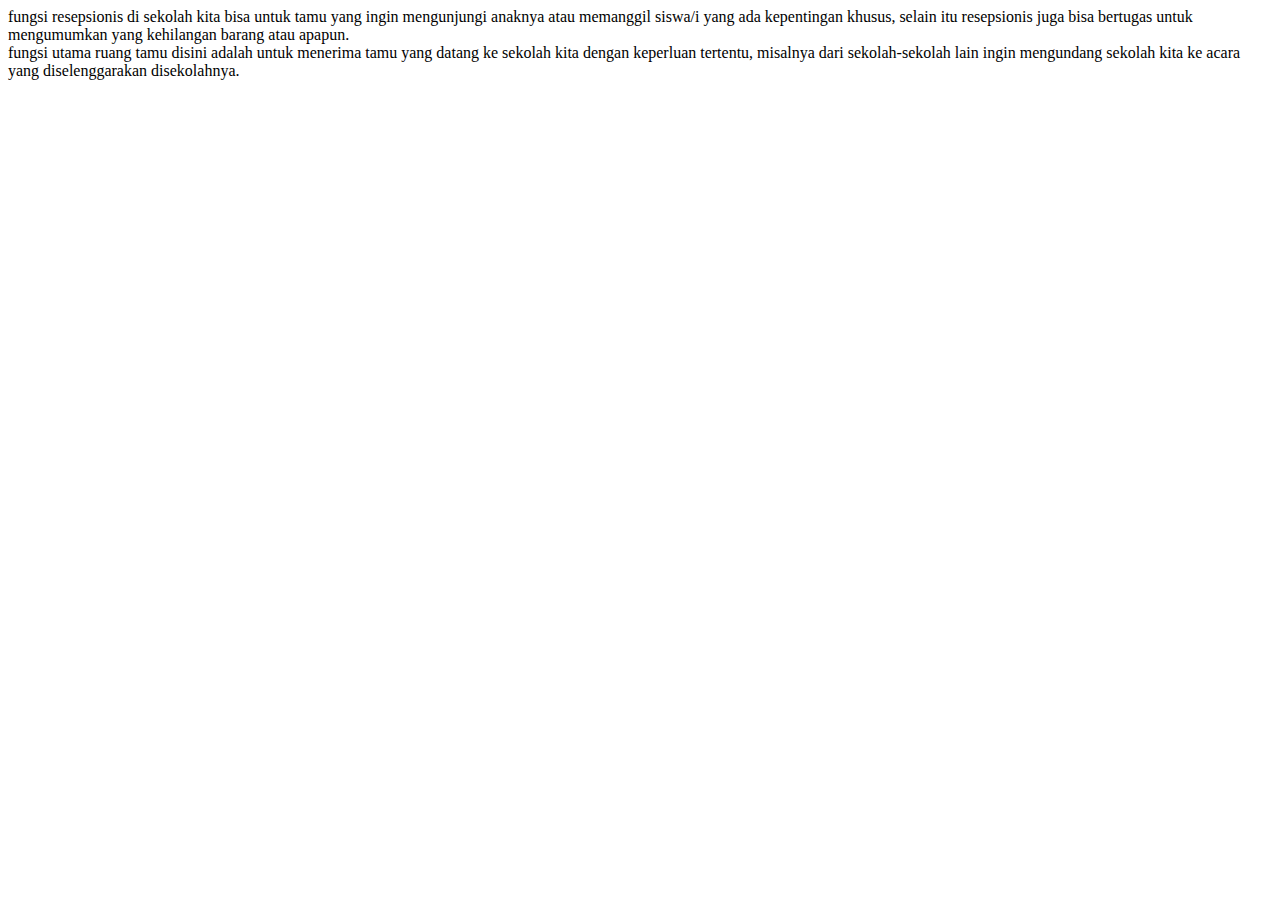
==== index.html @ 01e3d3e0 "Create index.html" ====
<!DOCTYPE html>
<html lang="en">

<head>
    <meta charset="UTF-8">
    <meta http-equiv="X-UA-Compatible" content="IE=edge">
    <meta name="viewport" content="width=device-width, initial-scale=1.0">
    <link rel="stylesheet" href="style.css">
    <script src="script.js"></script>
    <title>Project Kelas 2</title>
</head>

<body>

    <div class="main-background"></div>


    <div id="resepsionis">
        <div class="content-1">
            fungsi resepsionis di sekolah kita bisa untuk tamu yang ingin mengunjungi anaknya atau memanggil siswa/i
            yang ada kepentingan khusus, selain itu resepsionis juga bisa bertugas untuk mengumumkan yang kehilangan
            barang atau apapun.
        </div>
    </div>
    
    <div id="ruang-tamu">
        <div class="content-2">
            fungsi utama ruang tamu disini adalah untuk menerima tamu yang datang ke sekolah kita dengan keperluan
            tertentu, misalnya dari sekolah-sekolah lain ingin mengundang sekolah kita ke acara yang
            diselenggarakan disekolahnya.
        </div>
    </div>

</body>

</html>
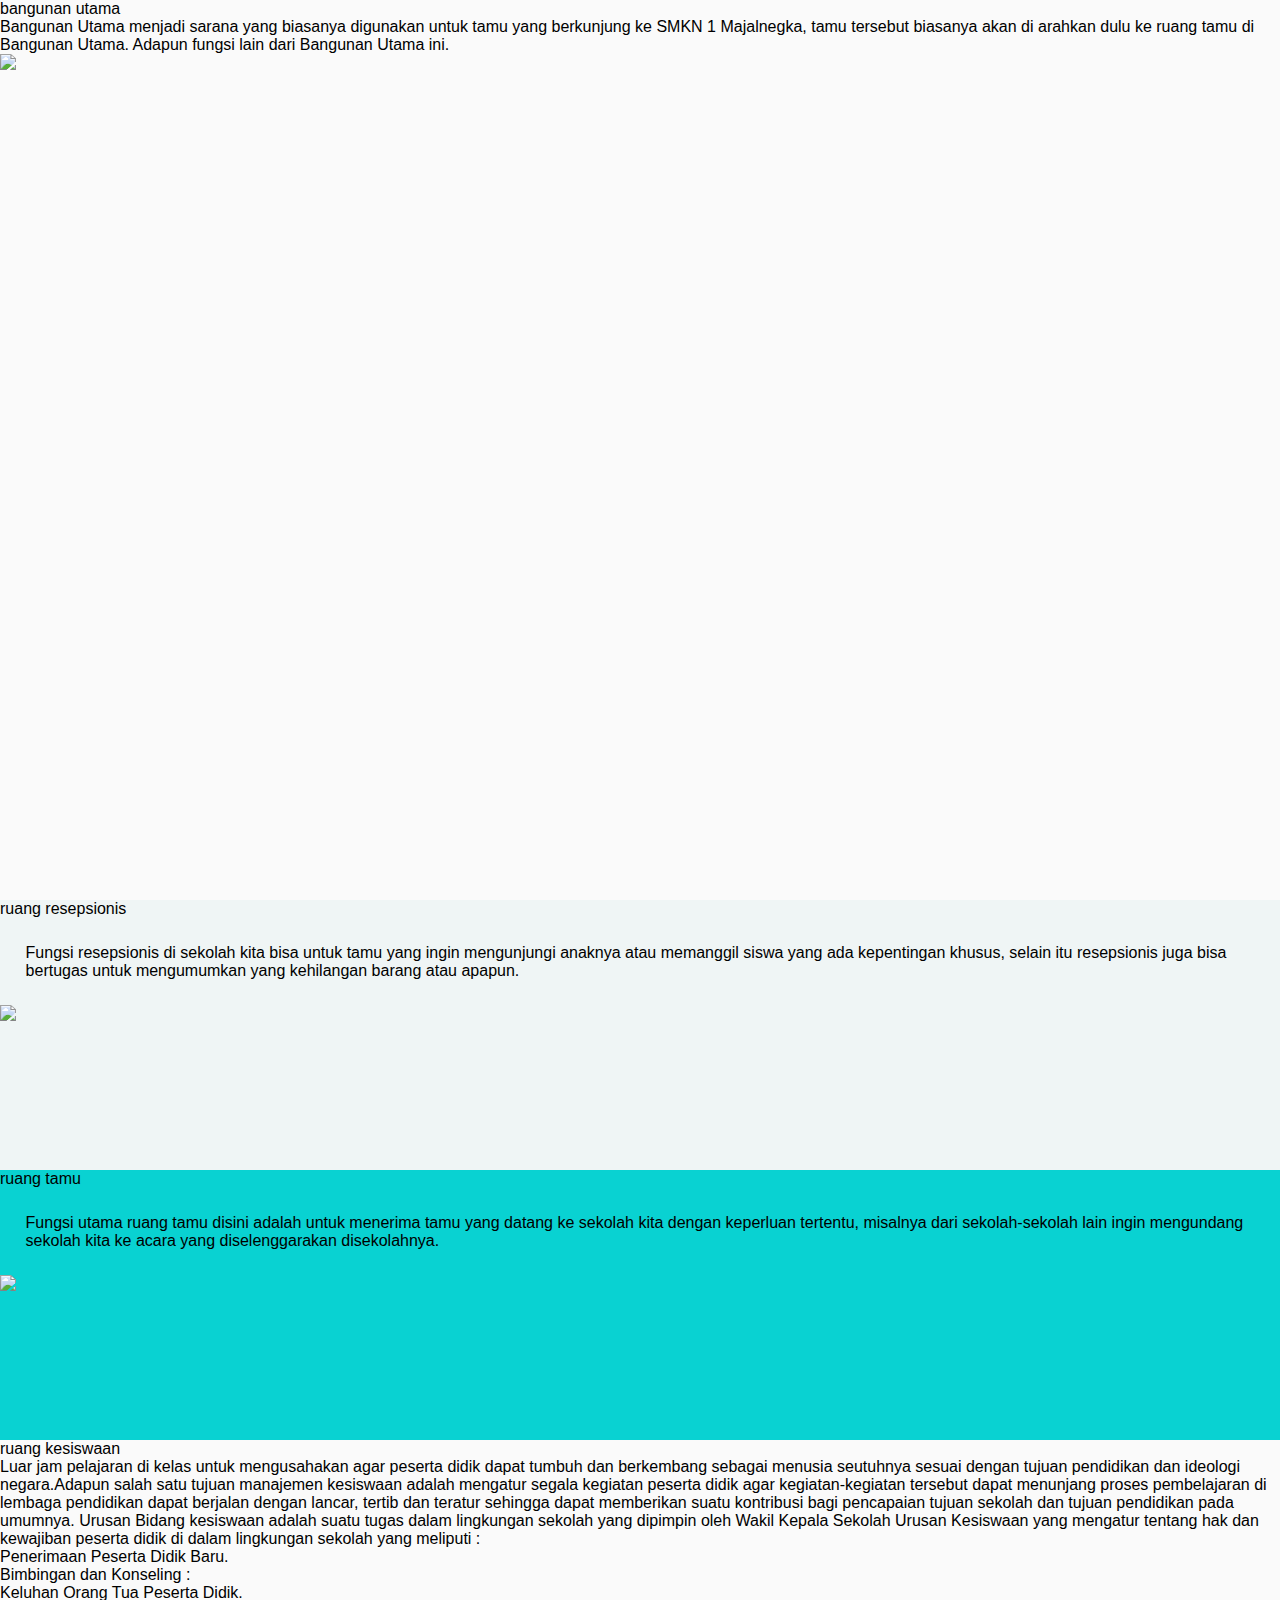
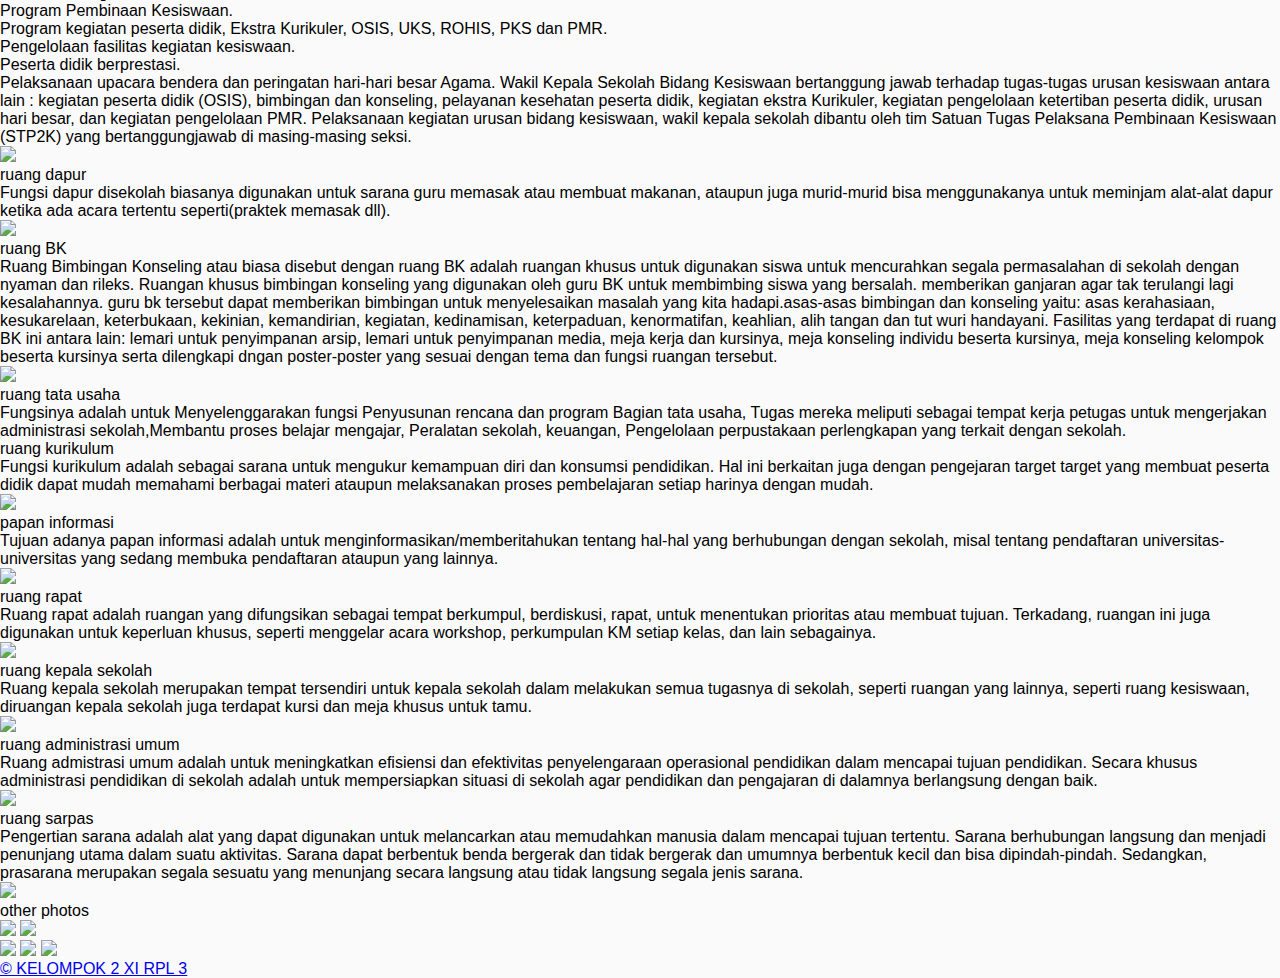
==== commit f0f57ded: "Update index.html" ====
--- a/index.html
+++ b/index.html
@@ -6,30 +6,267 @@
     <meta http-equiv="X-UA-Compatible" content="IE=edge">
     <meta name="viewport" content="width=device-width, initial-scale=1.0">
     <link rel="stylesheet" href="style.css">
+    <link rel="preconnect" href="https://fonts.googleapis.com">
+    <link rel="preconnect" href="https://fonts.gstatic.com" crossorigin>
+    <link
+        href="https://fonts.googleapis.com/css2?family=Heebo:wght@200&family=PT+Sans&family=Roboto:ital,wght@1,300&family=Texturina:opsz,wght@12..72,100&display=swap"
+        rel="stylesheet">
     <script src="script.js"></script>
     <title>Project Kelas 2</title>
 </head>
 
 <body>
 
-    <div class="main-background"></div>
+    <div class="main-background">
+        <div id="blur">
+            <div id="judul" onclick="move()">bangunan utama</div>
+            <div id="descripsi">
+                Bangunan Utama menjadi sarana yang biasanya digunakan untuk tamu yang berkunjung ke SMKN 1 Majalnegka,
+                tamu tersebut biasanya akan di arahkan dulu ke ruang tamu di Bangunan Utama. Adapun fungsi lain dari
+                Bangunan Utama ini.
+            </div>
+            <div id="btn-scrol">
+                <a href="#resepsionis"><img src="icon/chevron-down-circle.svg" id="btn-img"></a>
+            </div>
+        </div>
+    </div>
 
 
     <div id="resepsionis">
+        <div class="title" onclick="zoomIn1()">ruang resepsionis</div>
         <div class="content-1">
-            fungsi resepsionis di sekolah kita bisa untuk tamu yang ingin mengunjungi anaknya atau memanggil siswa/i
-            yang ada kepentingan khusus, selain itu resepsionis juga bisa bertugas untuk mengumumkan yang kehilangan
-            barang atau apapun.
-        </div>
-    </div>
-    
+            <p class="teks-1">
+                Fungsi resepsionis di sekolah kita bisa untuk tamu yang ingin mengunjungi anaknya atau memanggil siswa
+                yang ada kepentingan khusus, selain itu resepsionis juga bisa bertugas untuk mengumumkan yang kehilangan
+                barang atau apapun.
+            </p>
+        </div>
+        <div class="img-position-1" onclick="zoomOut1()">
+            <img src="Gedung_Utama/IMG202211010827562.jpg" id="image-1">
+        </div>
+    </div>
+
+
     <div id="ruang-tamu">
+        <div class="title-2" onclick="zoomIn2()">ruang tamu</div>
         <div class="content-2">
-            fungsi utama ruang tamu disini adalah untuk menerima tamu yang datang ke sekolah kita dengan keperluan
-            tertentu, misalnya dari sekolah-sekolah lain ingin mengundang sekolah kita ke acara yang
-            diselenggarakan disekolahnya.
-        </div>
-    </div>
+            <p class="teks-2">
+                Fungsi utama ruang tamu disini adalah untuk menerima tamu yang datang ke sekolah kita dengan keperluan
+                tertentu, misalnya dari sekolah-sekolah lain ingin mengundang sekolah kita ke acara yang
+                diselenggarakan disekolahnya.
+            </p>
+        </div>
+        <div class="img-position-2" onclick="zoomOut2()">
+            <img src="Gedung_Utama/IMG20221101082745_01.jpg" id="image-2">
+        </div>
+    </div>
+
+    <div id="R-kesiswaan">
+        <div class="title-3" onclick="zoomIn3()">ruang kesiswaan</div>
+        <div class="content-3">
+            <p class="teks-3">
+                Luar jam pelajaran di kelas untuk mengusahakan agar peserta didik dapat tumbuh dan berkembang sebagai
+                menusia seutuhnya sesuai dengan tujuan pendidikan dan ideologi negara.Adapun salah satu tujuan manajemen
+                kesiswaan adalah mengatur segala kegiatan peserta didik agar kegiatan-kegiatan tersebut dapat menunjang
+                proses pembelajaran di lembaga pendidikan dapat berjalan dengan lancar, tertib dan teratur sehingga
+                dapat
+                memberikan suatu kontribusi bagi pencapaian tujuan sekolah dan tujuan pendidikan pada umumnya.
+                Urusan Bidang kesiswaan adalah suatu tugas dalam lingkungan sekolah yang dipimpin oleh Wakil Kepala
+                Sekolah
+                Urusan Kesiswaan yang mengatur tentang hak dan kewajiban peserta didik di dalam lingkungan sekolah yang
+                meliputi :
+                <ul>
+                    <li>Penerimaan Peserta Didik Baru.</li>
+                    <li>Bimbingan dan Konseling :</li>
+                    <div class="indent">
+                        <ul>
+                            <li>Keluhan Orang Tua Peserta Didik.</li>
+                            <li>Program Pembinaan Kesiswaan.</li>
+                        </ul>
+                    </div>
+                    <li>Program kegiatan peserta didik, Ekstra Kurikuler, OSIS, UKS, ROHIS, PKS dan PMR.</li>
+                    <li>Pengelolaan fasilitas kegiatan kesiswaan.</li>
+                    <li>Peserta didik berprestasi.</li>
+                    <li>Pelaksanaan upacara bendera dan peringatan hari-hari besar Agama.
+                        Wakil Kepala Sekolah Bidang Kesiswaan bertanggung jawab terhadap tugas-tugas urusan kesiswaan
+                        antara
+                        lain :
+                        kegiatan peserta didik (OSIS), bimbingan dan konseling, pelayanan kesehatan peserta didik,
+                        kegiatan
+                        ekstra
+                        Kurikuler, kegiatan pengelolaan ketertiban peserta didik, urusan hari besar, dan kegiatan
+                        pengelolaan PMR.
+                        Pelaksanaan kegiatan urusan bidang kesiswaan, wakil kepala sekolah dibantu oleh tim Satuan Tugas
+                        Pelaksana
+                        Pembinaan Kesiswaan (STP2K) yang bertanggungjawab di masing-masing seksi.</li>
+                </ul>
+            </p>
+        </div>
+        <div class="img-position-3" onclick="zoomOut3()">
+            <img src="Gedung_Utama/IMG20221101082953_01.jpg" id="image-3">
+        </div>
+    </div>
+
+    <div id="R-dapur">
+        <div class="title-4" onclick="zoomIn4()">ruang dapur</div>
+        <div class="content-4">
+            <p class="teks-4">
+                Fungsi dapur disekolah biasanya digunakan untuk sarana guru memasak atau membuat makanan, ataupun juga
+                murid-murid bisa menggunakanya untuk meminjam alat-alat dapur ketika ada acara tertentu seperti(praktek
+                memasak dll).
+            </p>
+        </div>
+        <div class="img-position-4" onclick="zoomOut4()">
+            <img src="Gedung_Utama/IMG20221101082947_01.jpg" id="image-4">
+        </div>
+    </div>
+
+    <div id="R-bk">
+        <div class="title-5" onclick="zoomIn5()">ruang BK</div>
+        <div class="content-5">
+            <p class="teks-5">
+                Ruang Bimbingan Konseling atau biasa disebut dengan ruang BK adalah ruangan khusus untuk digunakan siswa
+                untuk mencurahkan segala permasalahan di sekolah dengan nyaman dan rileks. Ruangan khusus bimbingan
+                konseling yang digunakan oleh guru BK untuk membimbing siswa yang bersalah. memberikan ganjaran agar tak
+                terulangi lagi kesalahannya. guru bk tersebut dapat memberikan bimbingan untuk menyelesaikan masalah
+                yang kita hadapi.asas-asas bimbingan dan konseling yaitu:
+                asas kerahasiaan, kesukarelaan, keterbukaan, kekinian, kemandirian, kegiatan, kedinamisan, keterpaduan,
+                kenormatifan, keahlian, alih tangan dan tut wuri handayani.
+                Fasilitas yang terdapat di ruang BK ini antara lain: lemari untuk penyimpanan arsip, lemari untuk
+                penyimpanan media, meja kerja dan kursinya, meja konseling individu beserta kursinya, meja konseling
+                kelompok beserta kursinya serta dilengkapi dngan poster-poster yang sesuai dengan tema dan fungsi
+                ruangan tersebut.
+            </p>
+        </div>
+        <div class="img-position-5" onclick="zoomOut5()">
+            <img src="Gedung_Utama/IMG20221101082957_01.jpg" id="image-5">
+        </div>
+    </div>
+
+    <div id="R-tata-usaha">
+        <div class="title-6">ruang tata usaha</div>
+        <div class="content-6">
+            <p class="teks-6">
+                Fungsinya adalah untuk Menyelenggarakan fungsi Penyusunan rencana dan program Bagian tata usaha, Tugas
+                mereka meliputi sebagai tempat kerja petugas untuk mengerjakan administrasi sekolah,Membantu proses
+                belajar mengajar, Peralatan sekolah, keuangan, Pengelolaan perpustakaan perlengkapan yang terkait dengan
+                sekolah.
+            </p>
+        </div>
+        <div class="img-position-6">
+            <!-- <img src="Gedung_Utama/" class="image-6"> -->
+        </div>
+    </div>
+
+    <div id="R-kurikulum">
+        <div class="title-7" onclick="zoomIn6()">ruang kurikulum</div>
+        <div class="content-7">
+            <p class="teks-7">
+                Fungsi kurikulum adalah sebagai sarana untuk mengukur kemampuan diri dan konsumsi pendidikan. Hal ini
+                berkaitan juga dengan pengejaran target target yang membuat peserta didik dapat mudah memahami berbagai
+                materi ataupun melaksanakan proses pembelajaran setiap harinya dengan mudah.
+            </p>
+        </div>
+        <div class="img-position-7" onclick="zoomOut6()">
+            <img src="Gedung_Utama/IMG20221101083126_01.jpg" id="image-7">
+        </div>
+    </div>
+
+    <div id="papan-informasi">
+        <div class="title-8" onclick="zoomIn7()">papan informasi</div>
+        <div class="content-8">
+            <p class="teks-8">
+                Tujuan adanya papan informasi adalah untuk menginformasikan/memberitahukan tentang hal-hal yang
+                berhubungan dengan sekolah, misal tentang pendaftaran universitas-universitas yang sedang membuka
+                pendaftaran ataupun yang lainnya.
+            </p>
+        </div>
+        <div class="img-position-8" onclick="zoomOut7()">
+            <img src="Gedung_Utama/IMG20221101083016.jpg" id="image-8">
+        </div>
+    </div>
+
+    <div id="R-rapat">
+        <div class="title-9" onclick="zoomIn8()">ruang rapat</div>
+        <div class="content-9">
+            <p class="teks-9">
+                Ruang rapat adalah ruangan yang difungsikan sebagai tempat berkumpul, berdiskusi, rapat, untuk
+                menentukan prioritas atau membuat tujuan. Terkadang, ruangan ini juga digunakan untuk keperluan khusus,
+                seperti menggelar acara workshop, perkumpulan KM setiap kelas, dan lain sebagainya.
+            </p>
+        </div>
+        <div class="img-position-9" onclick="zoomOut8()">
+            <img src="Gedung_Utama/IMG20221101083310_01.jpg" id="image-9">
+        </div>
+    </div>
+
+    <div id="R-kepsek">
+        <div class="title-10" onclick="zoomIn9()">ruang kepala sekolah</div>
+        <div class="content-10">
+            <p class="teks-10">
+                Ruang kepala sekolah merupakan tempat tersendiri untuk kepala sekolah dalam melakukan semua tugasnya di
+                sekolah, seperti ruangan yang lainnya, seperti ruang kesiswaan, diruangan kepala sekolah juga terdapat
+                kursi dan meja khusus untuk tamu.
+            </p>
+        </div>
+        <div class="img-position-10" onclick="zoomOut9()">
+            <img src="Gedung_Utama/IMG20221101083123_01.jpg" id="image-10">
+        </div>
+    </div>
+
+    <div id="empty-11">
+        <div class="title-11" onclick="zoomIn10()">ruang administrasi umum</div>
+        <div class="content-11">
+            <p class="teks-11">
+                Ruang admistrasi umum adalah untuk meningkatkan efisiensi dan efektivitas penyelengaraan operasional
+                pendidikan dalam mencapai tujuan pendidikan. Secara khusus administrasi pendidikan di sekolah adalah
+                untuk mempersiapkan situasi di sekolah agar pendidikan dan pengajaran di dalamnya
+                berlangsung dengan baik.
+            </p>
+        </div>
+        <div class="img-position-11" onclick="zoomOut10()">
+            <img src="Gedung_Utama/IMG20221101082854_01.jpg" id="image-11">
+        </div>
+    </div>
+
+    <div id="R-sarpas">
+        <div class="title-13" onclick="zoomIn11()">ruang sarpas</div>
+        <div class="content-13">
+            <p class="teks-13">
+                Pengertian sarana adalah alat yang dapat digunakan untuk melancarkan atau memudahkan manusia dalam
+                mencapai tujuan tertentu. Sarana berhubungan langsung dan menjadi penunjang utama dalam suatu aktivitas.
+                Sarana dapat berbentuk benda bergerak dan tidak bergerak dan umumnya berbentuk kecil dan bisa
+                dipindah-pindah. Sedangkan, prasarana merupakan segala sesuatu yang menunjang secara langsung atau tidak
+                langsung segala jenis sarana.
+            </p>
+        </div>
+        <div class="img-position-13" onclick="zoomOut11()">
+            <img src="Gedung_Utama/IMG20221101083346_01.jpg" id="image-13">
+        </div>
+    </div>
+
+    <div id="other">
+        <div class="other-title">
+            other photos
+        </div>
+        <div class="other-photos">
+            <div class="left">
+                <img src="Gedung_Utama/IMG20221101082802_01.jpg" class="left-1">
+                <img src="Gedung_Utama/IMG20221101082821_01.jpg" class="left-2">
+            </div>
+            <div class="right">
+                <img src="Gedung_Utama/IMG20221101083510_01.jpg" class="right-1">
+                <img src="Gedung_Utama/IMG20221101083451_01.jpg" class="right-2">
+                <img src="Gedung_Utama/IMG20221101083732_01.jpg" class="right-3">
+            </div>
+        </div>
+    </div>
+
+    <footer>
+        <div class="copyright">
+            <a href="Halaman2/anggota.html">&copy; KELOMPOK 2 XI RPL 3</a>
+        </div>
+    </footer>
 
 </body>
 
--- a/style.css
+++ b/style.css
@@ -0,0 +1,41 @@
+* {
+    margin: 0;
+    padding: 0;
+}
+
+body {
+    font-family: Helvetica;
+    background-color: rgba(250, 250, 250);
+}
+
+.main-background {
+    background-image: url(Gedung_Utama/Ruang-pertemuan1.jpg);
+    background-size: cover;
+    background-attachment: local;
+    background-position: center;
+    background-repeat: no-repeat;
+    height: 100vh;
+}
+
+#resepsionis {
+    background-color: #EFF5F5;
+    height: 30vh;
+    /* margin-top: 5%; */
+}
+
+.content-1 {
+    color: black;
+    padding: 2%;
+    /* border-radius: 2%; */
+}
+
+#ruang-tamu {
+    background-color: #09d2d2;
+    height: 30vh;
+    /* margin-top: 5%; */
+}
+
+.content-2 {
+    color: black;
+    padding: 2%;
+}
